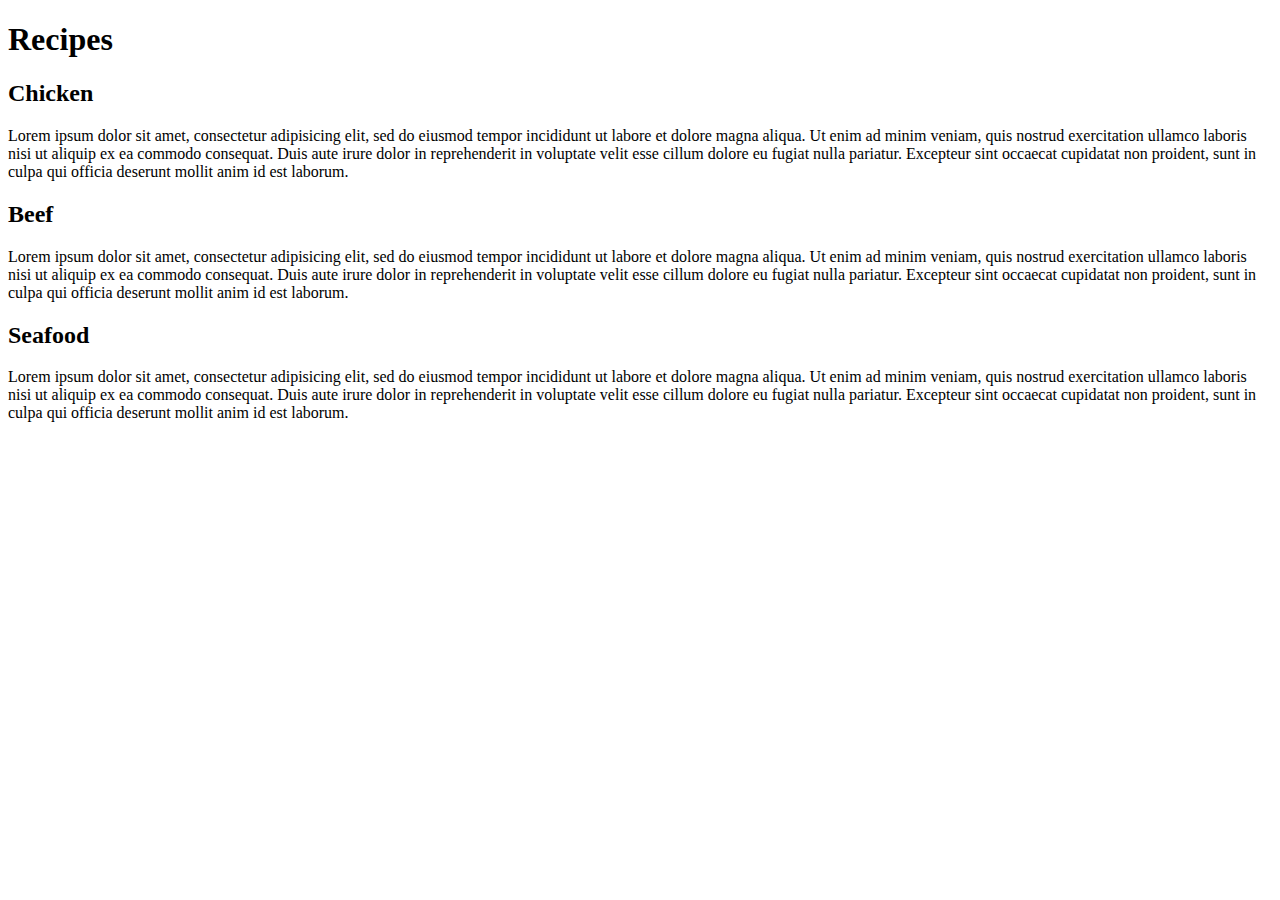
==== mod2_solution/index.html @ cc09da0e "Add files via upload" ====
<!DOCTYPE html>
<html lang="en" dir="ltr">
  <head>
    <meta charset="utf-8">
    <meta name="viewport" content="width=device-width, initial-scale=1.0">
    <title>Ethan's Module 2 Page</title>
    <link rel="stylesheet" href="style.css">
  </head>
  <body>
    <h1>Recipes</h1>
<div class="row">

    <div class="col-lg-4 col-md-6 col-sm-12">
      <section>
         <h2 id="Chicken">Chicken</h2>
         <p id="p1">Lorem ipsum dolor sit amet, consectetur adipisicing elit, sed do eiusmod tempor incididunt ut labore et dolore magna aliqua. Ut enim ad minim veniam, quis nostrud exercitation ullamco laboris nisi ut aliquip ex ea commodo consequat. Duis aute irure dolor in reprehenderit in voluptate velit esse cillum dolore eu fugiat nulla pariatur. Excepteur sint occaecat cupidatat non proident, sunt in culpa qui officia deserunt mollit anim id est laborum.</p>
       </section>
    </div>

    <div class="col-lg-4 col-md-6 col-sm-12">
      <section>
        <h2 id="Beef">Beef</h2>
        <p id="p2">Lorem ipsum dolor sit amet, consectetur adipisicing elit, sed do eiusmod tempor incididunt ut labore et dolore magna aliqua. Ut enim ad minim veniam, quis nostrud exercitation ullamco laboris nisi ut aliquip ex ea commodo consequat. Duis aute irure dolor in reprehenderit in voluptate velit esse cillum dolore eu fugiat nulla pariatur. Excepteur sint occaecat cupidatat non proident, sunt in culpa qui officia deserunt mollit anim id est laborum.</p>
      </section>
    </div>

    <div class="col-lg-4 col-md-12 col-sm-12">
      <section>
        <h2 id="Seafood">Seafood</h2>
        <p id="p3">Lorem ipsum dolor sit amet, consectetur adipisicing elit, sed do eiusmod tempor incididunt ut labore et dolore magna aliqua. Ut enim ad minim veniam, quis nostrud exercitation ullamco laboris nisi ut aliquip ex ea commodo consequat. Duis aute irure dolor in reprehenderit in voluptate velit esse cillum dolore eu fugiat nulla pariatur. Excepteur sint occaecat cupidatat non proident, sunt in culpa qui officia deserunt mollit anim id est laborum.</p>
      </section>
    </div>

</div>

  </body>
</html>
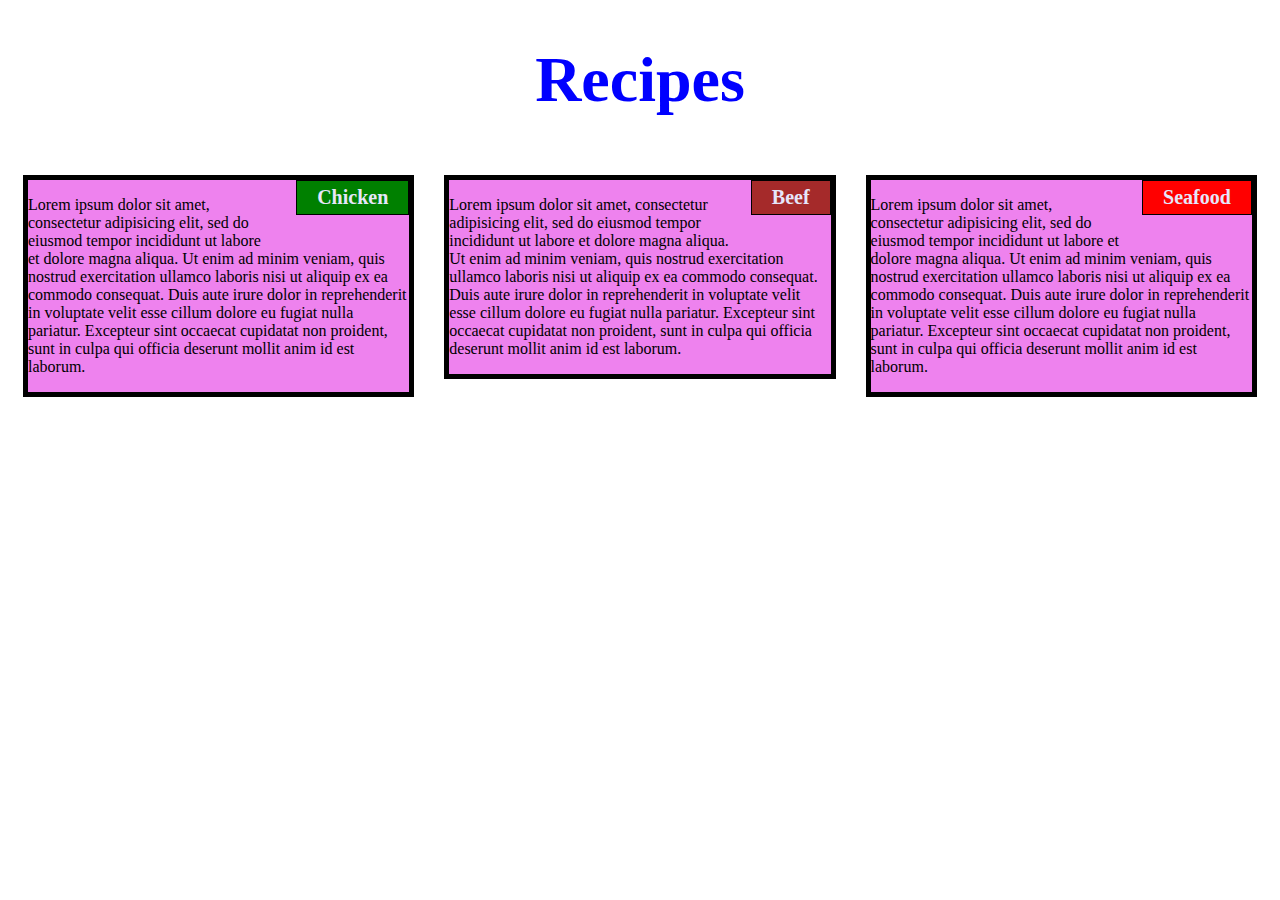
==== commit e7c89207: "Update index.html" ====
--- a/mod2_solution/index.html
+++ b/mod2_solution/index.html
@@ -4,7 +4,7 @@
     <meta charset="utf-8">
     <meta name="viewport" content="width=device-width, initial-scale=1.0">
     <title>Ethan's Module 2 Page</title>
-    <link rel="stylesheet" href="style.css">
+    <link rel="stylesheet" href="css/style.css">
   </head>
   <body>
     <h1>Recipes</h1>
--- a/mod2_solution/css/style.css
+++ b/mod2_solution/css/style.css
@@ -0,0 +1,171 @@
+*{
+  box-sizing: border-box;
+
+}
+
+h1 {
+  text-align: center;
+  color: blue;
+  font-size: 400%;
+
+}
+
+h2 {
+    float: right;
+    border:1px solid black;
+    color: lavender;
+    font-size: 125%;
+    padding: 5px 20px 5px 20px;
+    margin-top: 0;
+    margin-bottom: 20px;
+    margin-left: 20px;
+}
+
+section {
+  background-color: violet;
+  overflow: auto;
+  border: 5px solid black;
+
+}
+.row {
+  width: 100%;
+}
+#Beef {
+  background-color: brown;
+
+}
+
+#Chicken {
+  background-color: green;
+}
+
+#Seafood {
+  background-color: red;
+}
+@media (min-width: 992px) {
+    .col-lg-1, .col-lg-2, .col-lg-3, .col-lg-4, .col-lg-5, .col-lg-6, .col-lg-7, .col-lg-8, .col-lg-9, .col-lg-10, .col-lg-11, .col-lg-12 {
+      float: left;
+      padding: 15px;
+    }
+    .col-lg-1 {
+      width: 8.33%;
+    }
+    .col-lg-2 {
+      width: 16.66%;
+    }
+    .col-lg-3 {
+      width: 25%;
+    }
+    .col-lg-4 {
+      width: 33.33%;
+    }
+    .col-lg-5 {
+      width: 41.66%;
+    }
+    .col-lg-6 {
+      width: 50%;
+    }
+    .col-lg-7 {
+      width: 58.33%;
+    }
+    .col-lg-8 {
+      width: 66.66%;
+    }
+    .col-lg-9 {
+      width: 75%;
+    }
+    .col-lg-10 {
+      width: 83.33%;
+    }
+    .col-lg-11 {
+      width: 91.66%;
+    }
+    .col-lg-12 {
+      width: 100%;
+    }
+  }
+  @media (min-width: 768px) and (max-width: 991px) {
+      .col-md-1, .col-md-2, .col-md-3, .col-md-4, .col-md-5, .col-md-6, .col-md-7, .col-md-8, .col-md-9, .col-md-10, .col-md-11, .col-md-12 {
+        float: left;
+        padding: 15px;
+      }
+      .col-md-1 {
+        width: 8.33%;
+      }
+      .col-md-2 {
+        width: 16.66%;
+      }
+      .col-md-3 {
+        width: 25%;
+      }
+      .col-md-4 {
+        width: 33.33%;
+      }
+      .col-md-5 {
+        width: 41.66%;
+      }
+      .col-md-6 {
+        width: 50%;
+      }
+      .col-md-7 {
+        width: 58.33%;
+      }
+      .col-md-8 {
+        width: 66.66%;
+      }
+      .col-md-9 {
+        width: 75%;
+      }
+      .col-md-10 {
+        width: 83.33%;
+      }
+      .col-md-11 {
+        width: 91.66%;
+      }
+      .col-md-12 {
+        width: 100%;
+      }
+    }
+
+ @media (max-width: 767px) {
+   .col-sm-1, .col-sm-2, .col-sm-3, .col-sm-4, .col-sm-5, .col-sm-6, .col-sm-7, .col-sm-8, .col-sm-9, .col-sm-10, .col-sm-11, .col-sm-12 {
+     float: left;
+     padding: 15px;
+   }
+   .col-sm-1 {
+     width: 8.33%;
+   }
+   .col-sm-2 {
+     width: 16.66%;
+   }
+   .col-sm-3 {
+     width: 25%;
+   }
+   .col-sm-4 {
+     width: 33.33%;
+   }
+   .col-sm-5 {
+     width: 41.66%;
+   }
+   .col-sm-6 {
+     width: 50%;
+   }
+   .col-sm-7 {
+     width: 58.33%;
+   }
+   .col-sm-8 {
+     width: 66.66%;
+   }
+   .col-sm-9 {
+     width: 75%;
+   }
+   .col-sm-10 {
+     width: 83.33%;
+   }
+   .col-sm-11 {
+     width: 91.66%;
+   }
+   .col-sm-12 {
+     width: 100%;
+   }
+ }
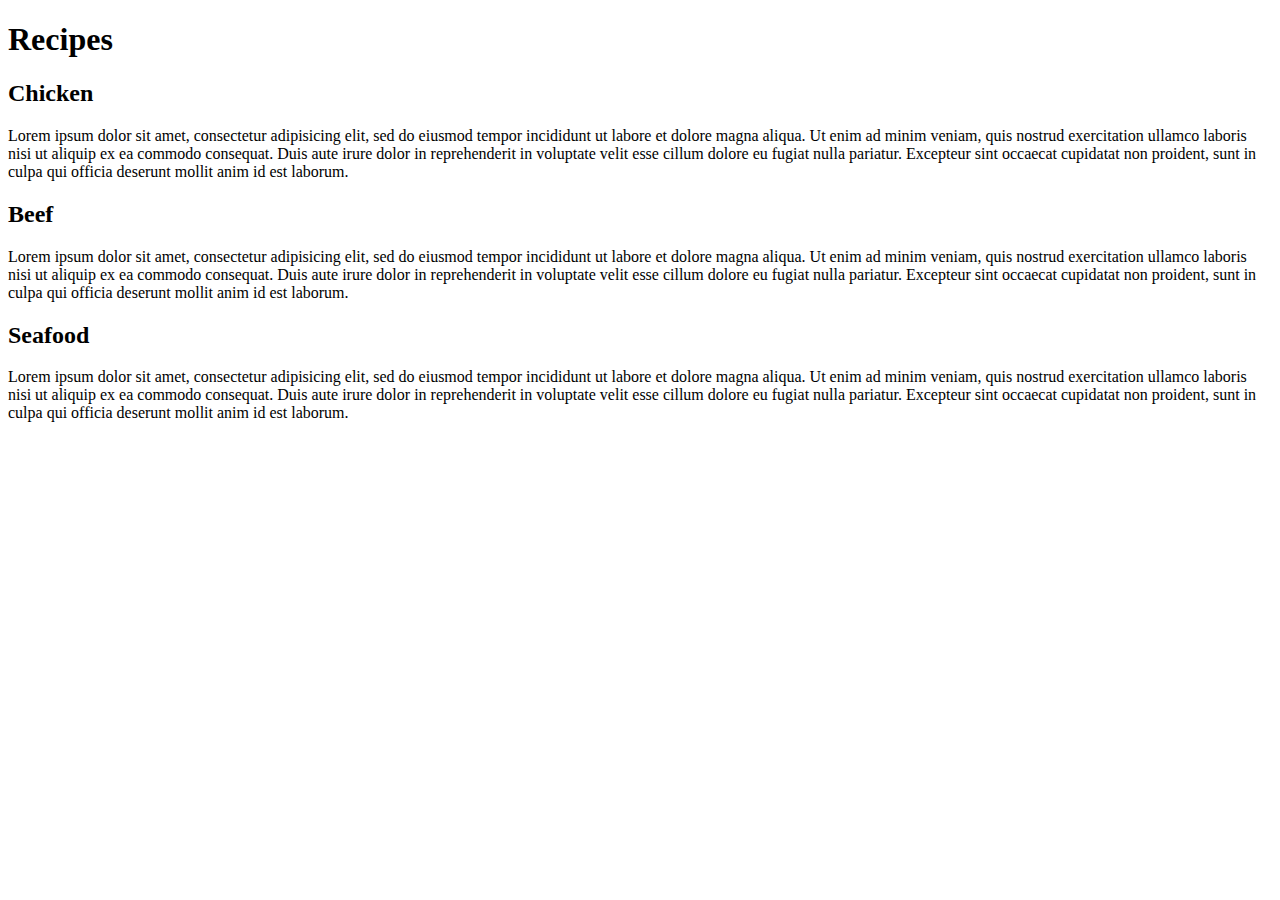
==== commit a80e10d0: "Update index.html" ====
--- a/mod2_solution/index.html
+++ b/mod2_solution/index.html
@@ -4,7 +4,7 @@
     <meta charset="utf-8">
     <meta name="viewport" content="width=device-width, initial-scale=1.0">
     <title>Ethan's Module 2 Page</title>
-    <link rel="stylesheet" href="css/style.css">
+    <link rel="stylesheet" href="style.css">
   </head>
   <body>
     <h1>Recipes</h1>
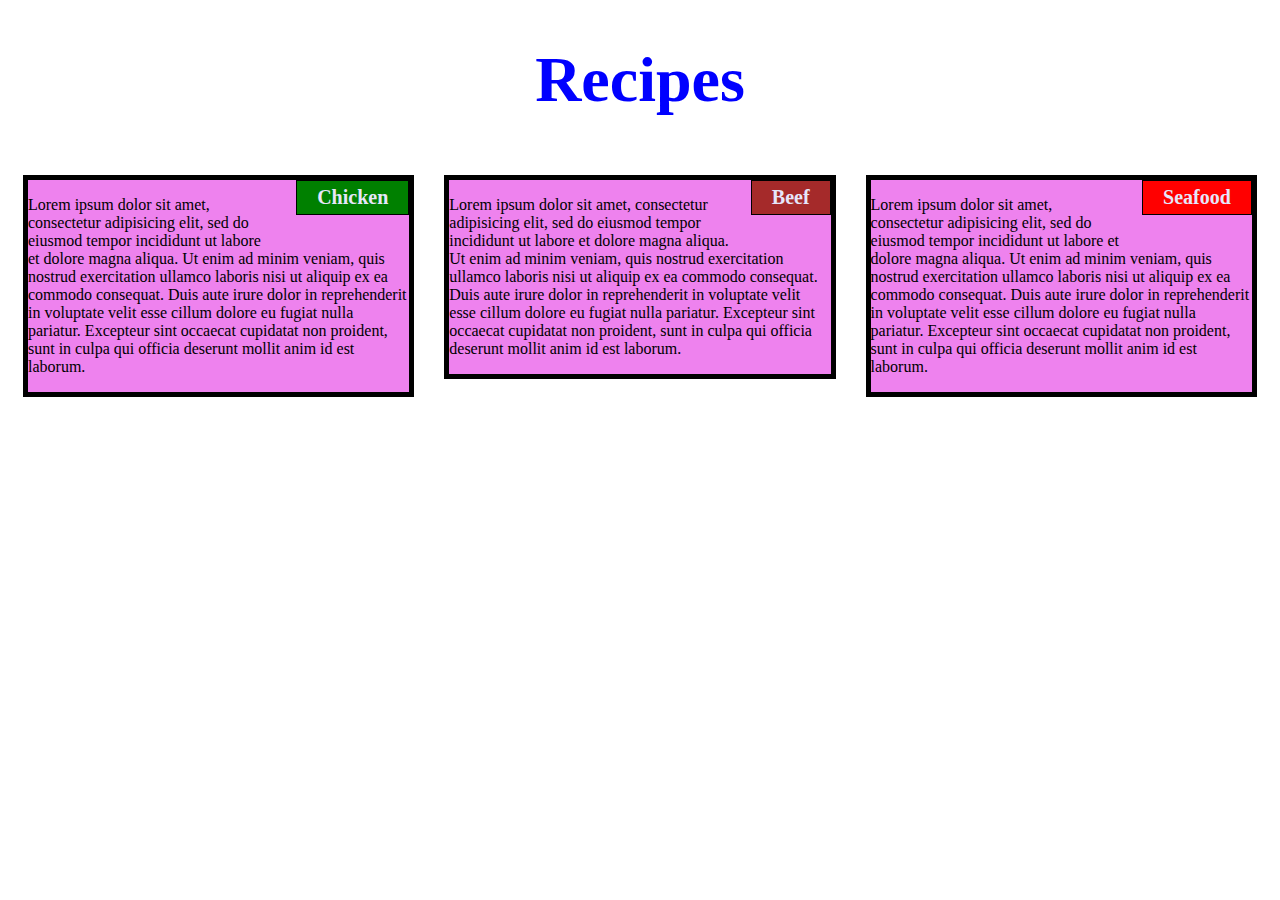
==== commit 54ba799c: "Update index.html" ====
--- a/mod2_solution/index.html
+++ b/mod2_solution/index.html
@@ -4,7 +4,7 @@
     <meta charset="utf-8">
     <meta name="viewport" content="width=device-width, initial-scale=1.0">
     <title>Ethan's Module 2 Page</title>
-    <link rel="stylesheet" href="style.css">
+    <link rel="stylesheet" type="text/css" href="css/style.css">
   </head>
   <body>
     <h1>Recipes</h1>
--- a/mod2_solution/css/style.css
+++ b/mod2_solution/css/style.css
@@ -0,0 +1,171 @@
+*{
+  box-sizing: border-box;
+
+}
+
+h1 {
+  text-align: center;
+  color: blue;
+  font-size: 400%;
+
+}
+
+h2 {
+    float: right;
+    border:1px solid black;
+    color: lavender;
+    font-size: 125%;
+    padding: 5px 20px 5px 20px;
+    margin-top: 0;
+    margin-bottom: 20px;
+    margin-left: 20px;
+}
+
+section {
+  background-color: violet;
+  overflow: auto;
+  border: 5px solid black;
+
+}
+.row {
+  width: 100%;
+}
+#Beef {
+  background-color: brown;
+
+}
+
+#Chicken {
+  background-color: green;
+}
+
+#Seafood {
+  background-color: red;
+}
+@media (min-width: 992px) {
+    .col-lg-1, .col-lg-2, .col-lg-3, .col-lg-4, .col-lg-5, .col-lg-6, .col-lg-7, .col-lg-8, .col-lg-9, .col-lg-10, .col-lg-11, .col-lg-12 {
+      float: left;
+      padding: 15px;
+    }
+    .col-lg-1 {
+      width: 8.33%;
+    }
+    .col-lg-2 {
+      width: 16.66%;
+    }
+    .col-lg-3 {
+      width: 25%;
+    }
+    .col-lg-4 {
+      width: 33.33%;
+    }
+    .col-lg-5 {
+      width: 41.66%;
+    }
+    .col-lg-6 {
+      width: 50%;
+    }
+    .col-lg-7 {
+      width: 58.33%;
+    }
+    .col-lg-8 {
+      width: 66.66%;
+    }
+    .col-lg-9 {
+      width: 75%;
+    }
+    .col-lg-10 {
+      width: 83.33%;
+    }
+    .col-lg-11 {
+      width: 91.66%;
+    }
+    .col-lg-12 {
+      width: 100%;
+    }
+  }
+  @media (min-width: 768px) and (max-width: 991px) {
+      .col-md-1, .col-md-2, .col-md-3, .col-md-4, .col-md-5, .col-md-6, .col-md-7, .col-md-8, .col-md-9, .col-md-10, .col-md-11, .col-md-12 {
+        float: left;
+        padding: 15px;
+      }
+      .col-md-1 {
+        width: 8.33%;
+      }
+      .col-md-2 {
+        width: 16.66%;
+      }
+      .col-md-3 {
+        width: 25%;
+      }
+      .col-md-4 {
+        width: 33.33%;
+      }
+      .col-md-5 {
+        width: 41.66%;
+      }
+      .col-md-6 {
+        width: 50%;
+      }
+      .col-md-7 {
+        width: 58.33%;
+      }
+      .col-md-8 {
+        width: 66.66%;
+      }
+      .col-md-9 {
+        width: 75%;
+      }
+      .col-md-10 {
+        width: 83.33%;
+      }
+      .col-md-11 {
+        width: 91.66%;
+      }
+      .col-md-12 {
+        width: 100%;
+      }
+    }
+
+ @media (max-width: 767px) {
+   .col-sm-1, .col-sm-2, .col-sm-3, .col-sm-4, .col-sm-5, .col-sm-6, .col-sm-7, .col-sm-8, .col-sm-9, .col-sm-10, .col-sm-11, .col-sm-12 {
+     float: left;
+     padding: 15px;
+   }
+   .col-sm-1 {
+     width: 8.33%;
+   }
+   .col-sm-2 {
+     width: 16.66%;
+   }
+   .col-sm-3 {
+     width: 25%;
+   }
+   .col-sm-4 {
+     width: 33.33%;
+   }
+   .col-sm-5 {
+     width: 41.66%;
+   }
+   .col-sm-6 {
+     width: 50%;
+   }
+   .col-sm-7 {
+     width: 58.33%;
+   }
+   .col-sm-8 {
+     width: 66.66%;
+   }
+   .col-sm-9 {
+     width: 75%;
+   }
+   .col-sm-10 {
+     width: 83.33%;
+   }
+   .col-sm-11 {
+     width: 91.66%;
+   }
+   .col-sm-12 {
+     width: 100%;
+   }
+ }
